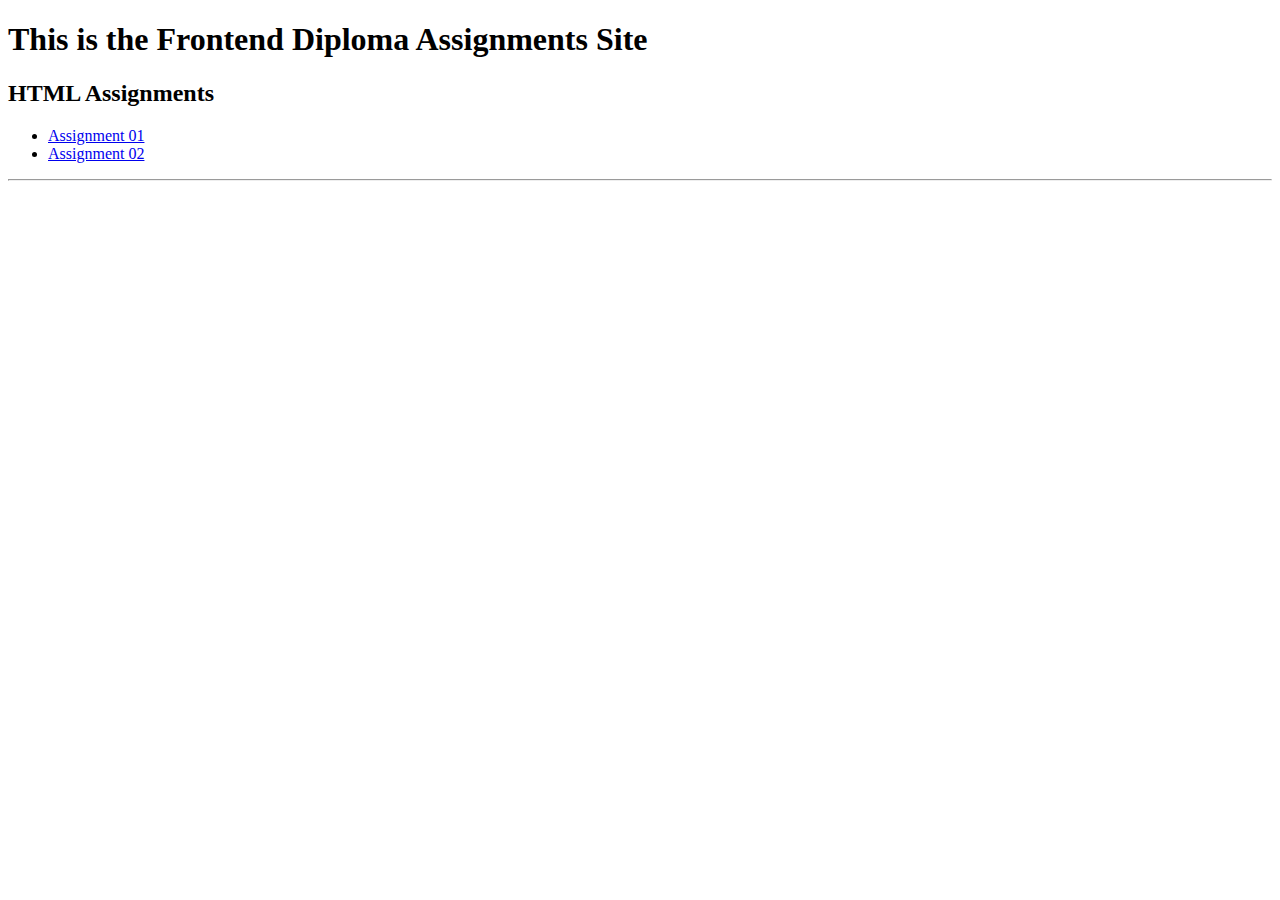
==== index.html @ 2adce36b "Resize images sizes" ====
<!DOCTYPE html>
<html lang="en">
<head>
    <meta charset="UTF-8">
    <meta name="viewport" content="width=device-width, initial-scale=1.0">
    <title>Frontend Diploma Assignments</title>
</head>
<body>
    <h1>This is the Frontend Diploma Assignments Site</h1>
    <h2>HTML Assignments</h2>
    <ul>
        <li><a href="assignment-01-HTML/index.html">Assignment 01</a></li>
        <li><a href="assignment-02-HTML/index.html">Assignment 02</a></li>
    </ul>
    <hr>
</body>
</html>
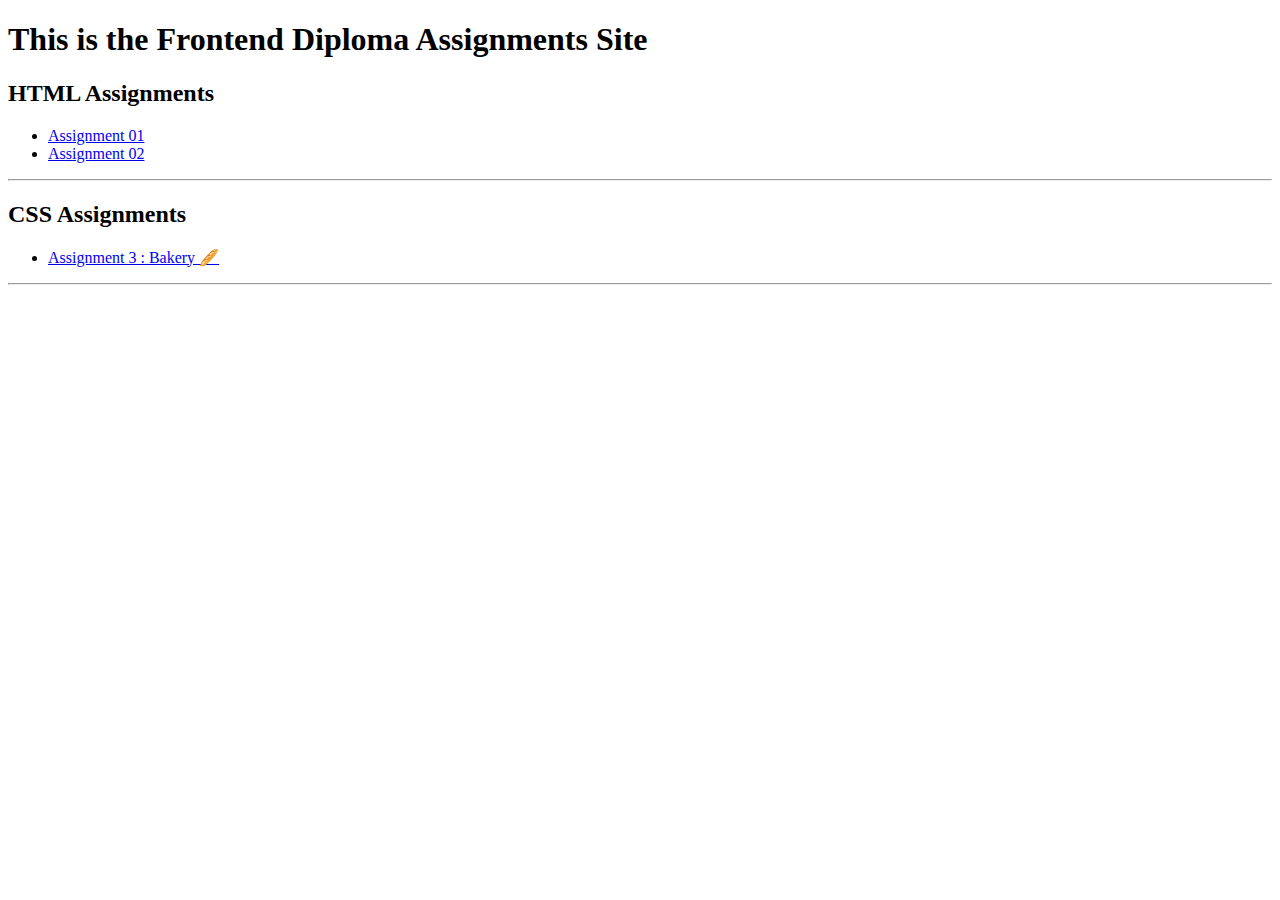
==== commit 621225e9: "Finish assignment 03 - CSS - Bakery" ====
--- a/index.html
+++ b/index.html
@@ -1,10 +1,12 @@
 <!DOCTYPE html>
 <html lang="en">
+
 <head>
     <meta charset="UTF-8">
     <meta name="viewport" content="width=device-width, initial-scale=1.0">
     <title>Frontend Diploma Assignments</title>
 </head>
+
 <body>
     <h1>This is the Frontend Diploma Assignments Site</h1>
     <h2>HTML Assignments</h2>
@@ -13,5 +15,12 @@
         <li><a href="assignment-02-HTML/index.html">Assignment 02</a></li>
     </ul>
     <hr>
+
+    <h2>CSS Assignments</h2>
+    <ul>
+        <li><a href="assignment-03-CSS/index.html">Assignment 3 : Bakery 🥖</a></li>
+    </ul>
+    <hr>
 </body>
+
 </html>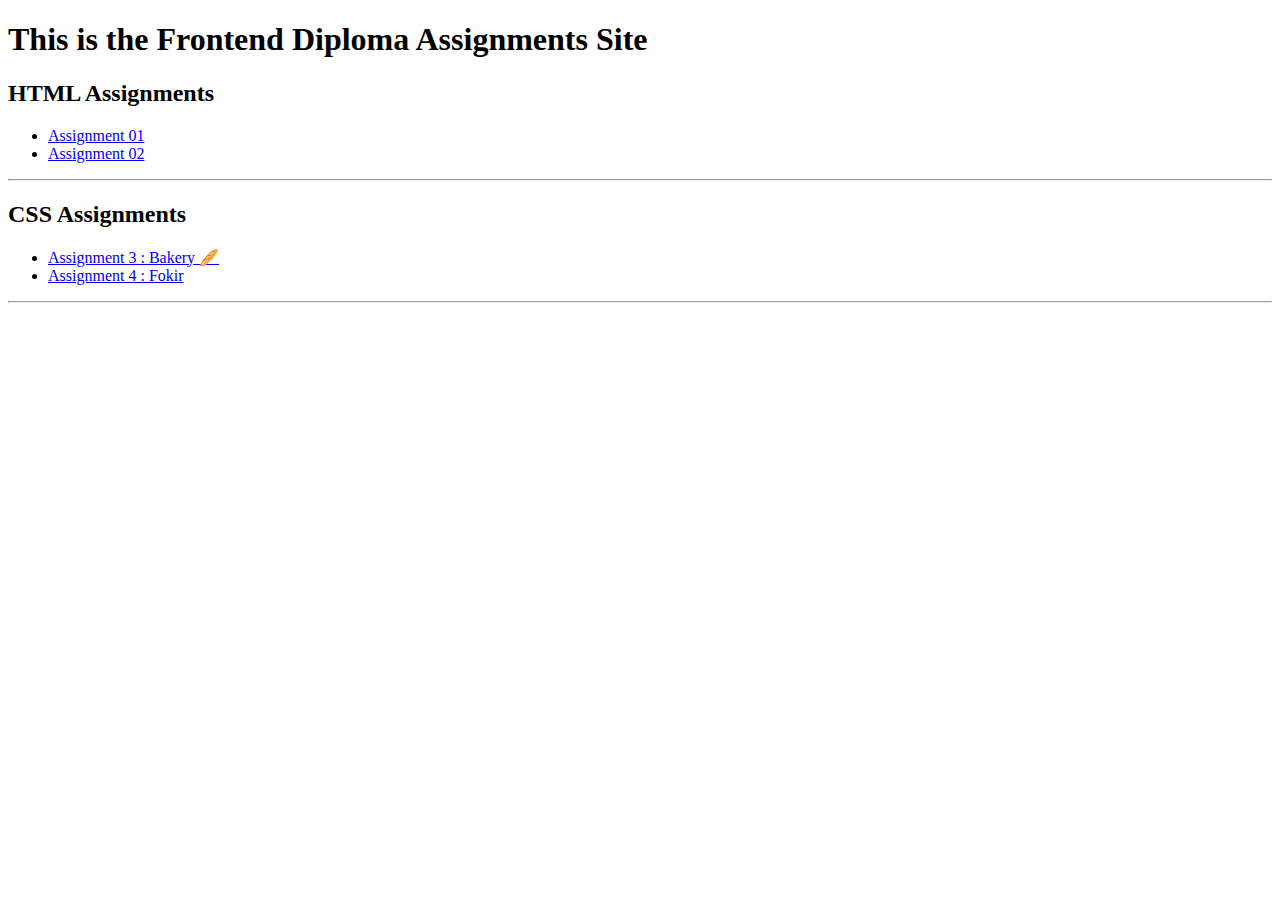
==== commit c1394066: "Finish assignment 04 - CSS - Fokir" ====
--- a/index.html
+++ b/index.html
@@ -19,6 +19,7 @@
     <h2>CSS Assignments</h2>
     <ul>
         <li><a href="assignment-03-CSS/index.html">Assignment 3 : Bakery 🥖</a></li>
+        <li><a href="assignment-04-HTML-CSS-fokir/index.html">Assignment 4 : Fokir</a></li>
     </ul>
     <hr>
 </body>
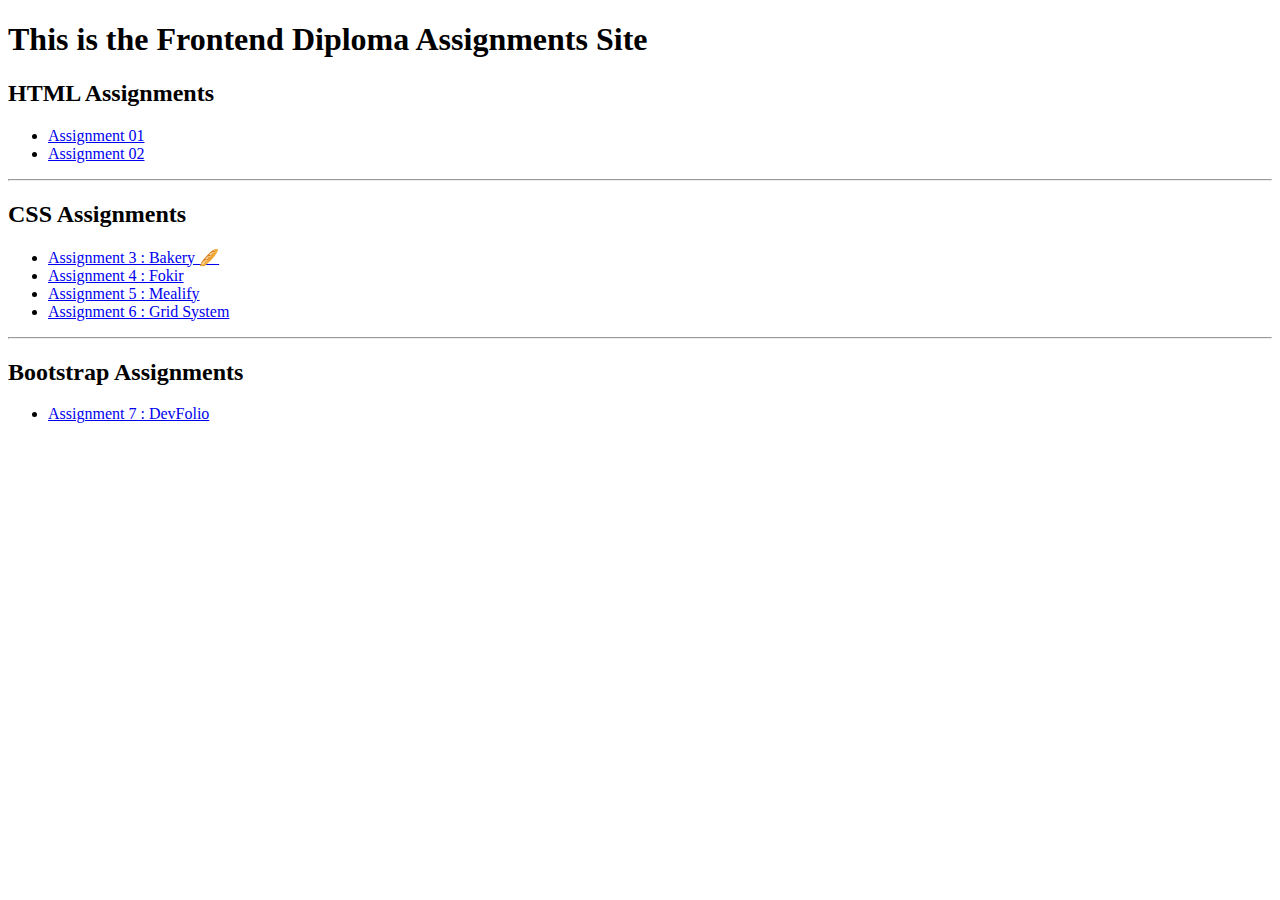
==== commit acc5ab6d: "Finish assignment 07 - Bootstrap - DevFolio, assignemnt 06 - CSS - Grid System, and assignment 05 - " ====
--- a/index.html
+++ b/index.html
@@ -20,8 +20,15 @@
     <ul>
         <li><a href="assignment-03-CSS/index.html">Assignment 3 : Bakery 🥖</a></li>
         <li><a href="assignment-04-HTML-CSS-fokir/index.html">Assignment 4 : Fokir</a></li>
+        <li><a href="assignment-05-HTML-CSS-mealify/index.html">Assignment 5 : Mealify</a></li>
+        <li><a href="assignment-05-HTML-CSS-mealify/index.html">Assignment 6 : Grid System</a></li>
     </ul>
     <hr>
+    
+    <h2>Bootstrap Assignments</h2>
+    <ul>
+        <li><a href="assignment-07-Bootstrao-DevFolio/index.html">Assignment 7 : DevFolio</a></li>
+    </ul>
 </body>
 
 </html>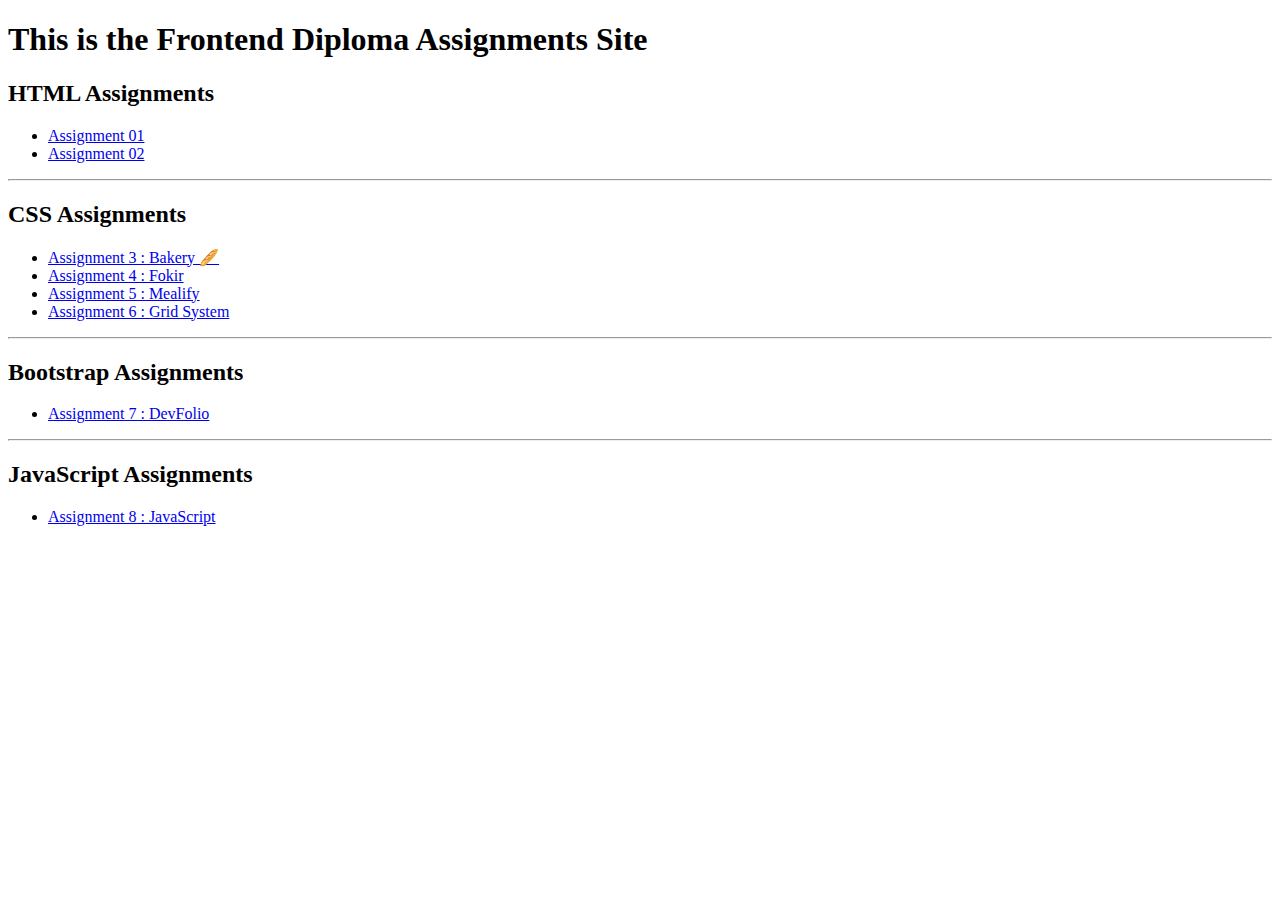
==== commit 22bda4a6: "Finish assignment 08 - JavaScript" ====
--- a/index.html
+++ b/index.html
@@ -21,14 +21,19 @@
         <li><a href="assignment-03-CSS/index.html">Assignment 3 : Bakery 🥖</a></li>
         <li><a href="assignment-04-HTML-CSS-fokir/index.html">Assignment 4 : Fokir</a></li>
         <li><a href="assignment-05-HTML-CSS-mealify/index.html">Assignment 5 : Mealify</a></li>
-        <li><a href="assignment-05-HTML-CSS-mealify/index.html">Assignment 6 : Grid System</a></li>
+        <li><a href="assignment-06-HTML-CSS-grid-systm/index.html">Assignment 6 : Grid System</a></li>
     </ul>
     <hr>
     
     <h2>Bootstrap Assignments</h2>
     <ul>
-        <li><a href="assignment-07-Bootstrao-DevFolio/index.html">Assignment 7 : DevFolio</a></li>
+        <li><a href="assignment-07-Bootstrap-DevFolio/index.html">Assignment 7 : DevFolio</a></li>
+    </ul>
+
+    <hr>
+    <h2>JavaScript Assignments</h2>
+    <ul>
+        <li><a href="assignment-08-JavaScript/index.html">Assignment 8 : JavaScript</a></li>
     </ul>
 </body>
-
 </html>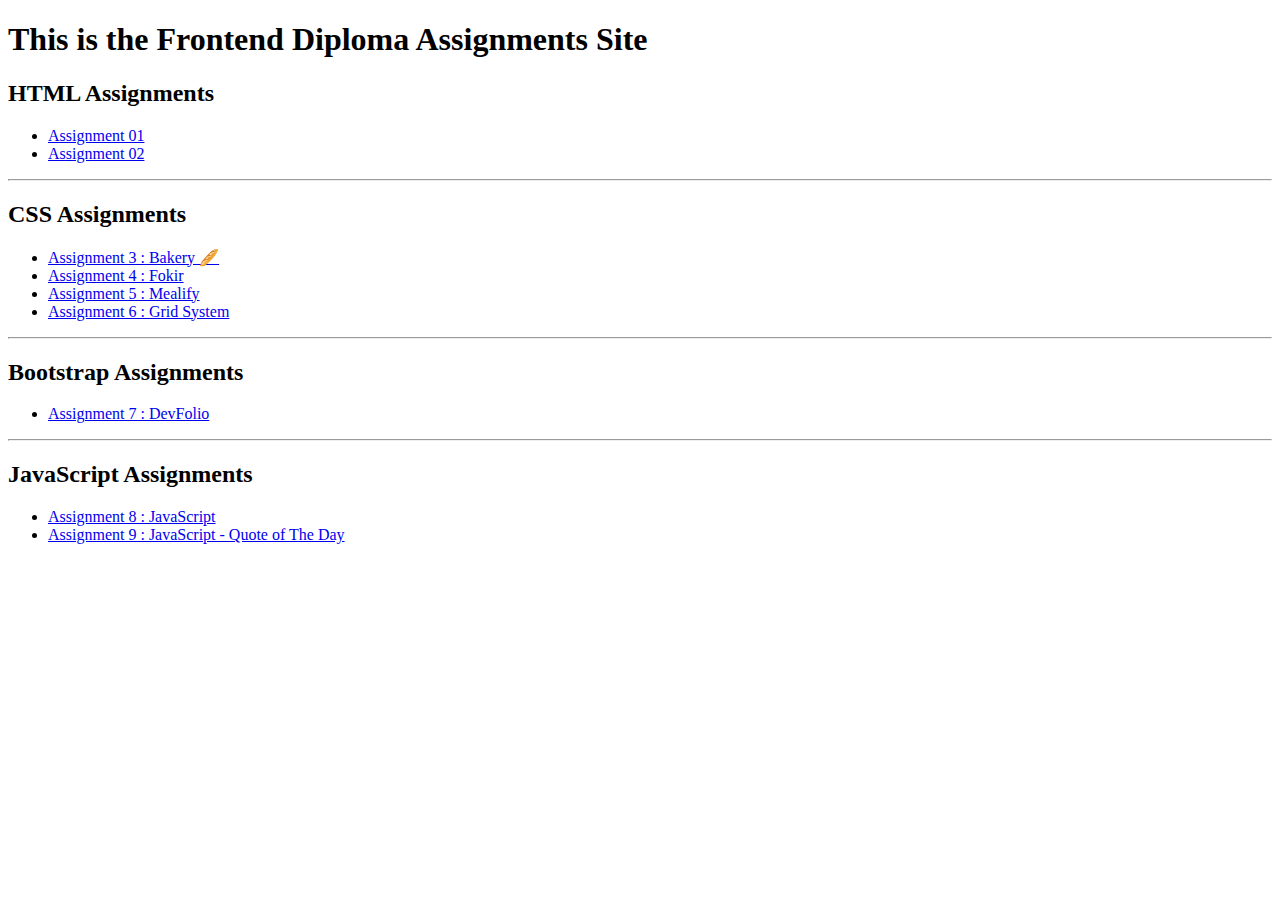
==== commit 9f5f3ba6: "Add link to assignment 9" ====
--- a/index.html
+++ b/index.html
@@ -34,6 +34,7 @@
     <h2>JavaScript Assignments</h2>
     <ul>
         <li><a href="assignment-08-JavaScript/index.html">Assignment 8 : JavaScript</a></li>
+        <li><a href="assignment-08-JavaScript/index.html">Assignment 9 : JavaScript - Quote of The Day</a></li>
     </ul>
 </body>
 </html>